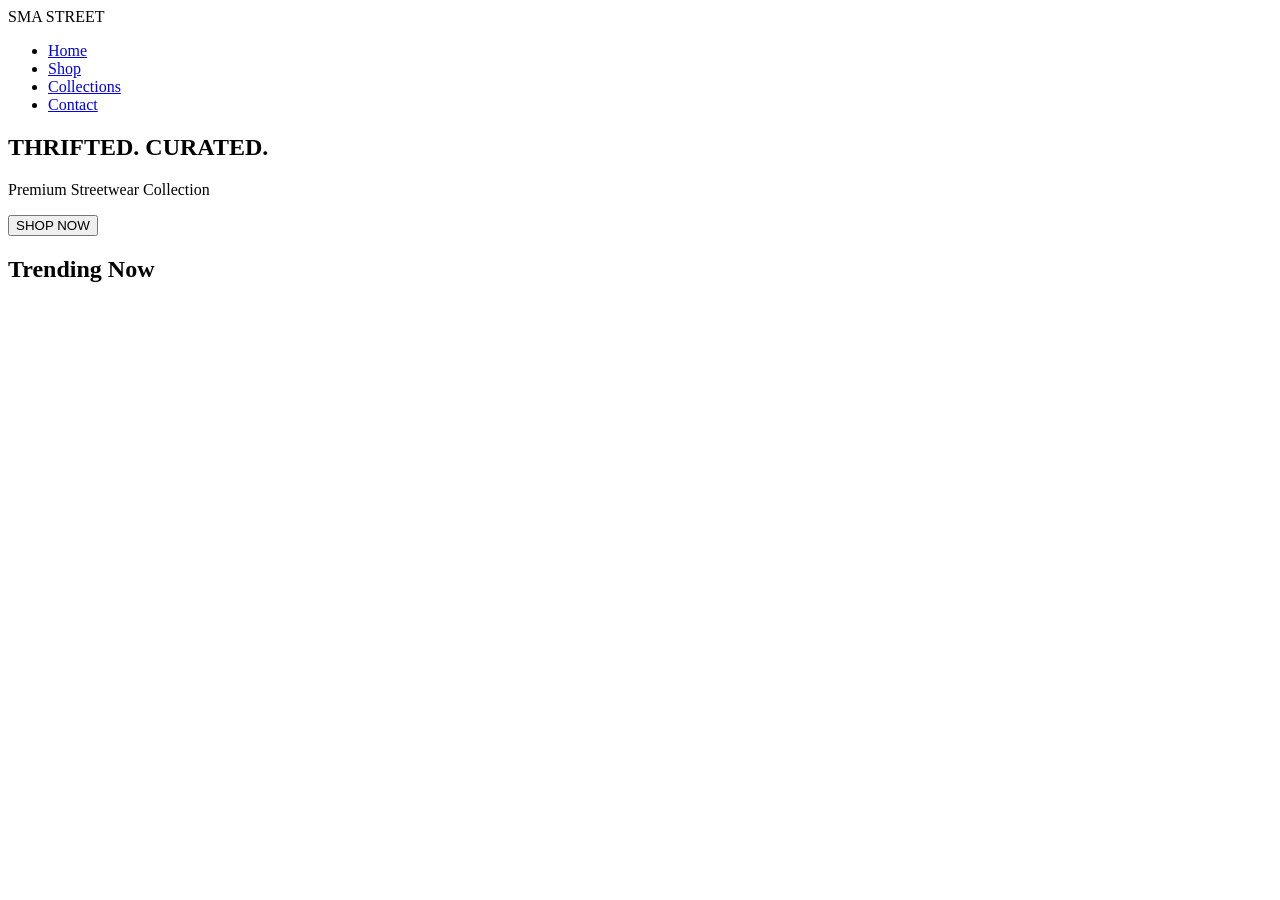
==== index.html @ 91259d21 "Add files via upload" ====
<!DOCTYPE html>
<html>
<head>
<meta charset="UTF-8">
<meta name="viewport" content="width=device-width,initial-scale=1">

<title>SMA STREET</title>

<link rel="stylesheet" href="css/style.css">
</head>

<body>

<nav>
<div class="logo">SMA STREET</div>

<ul>
<li><a href="#">Home</a></li>
<li><a href="#">Shop</a></li>
<li><a href="#">Collections</a></li>
<li><a href="#">Contact</a></li>
</ul>
</nav>

<section class="hero">
<h1>THRIFTED. CURATED.</h1>
<p>Premium Streetwear Collection</p>

<button>SHOP NOW</button>
</section>

<section class="products">

<h2>Trending Now</h2>

<div id="product-grid" class="grid">

</div>

</section>

<script src="js/app.js"></script>

</body>
</html>
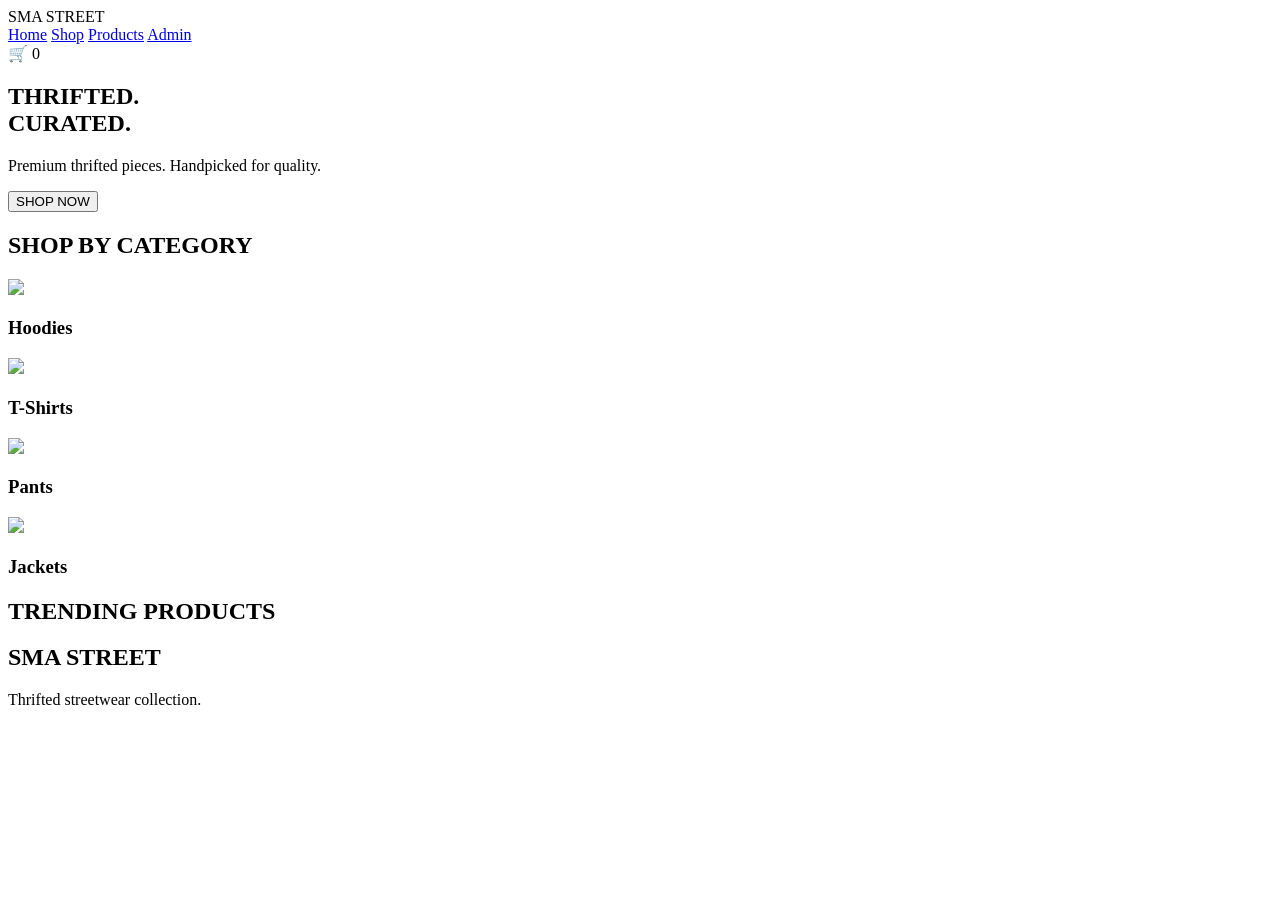
==== commit c9193349: "Add files via upload" ====
--- a/index.html
+++ b/index.html
@@ -1,45 +1,104 @@
 <!DOCTYPE html>
-<html>
+<html lang="en">
 <head>
 <meta charset="UTF-8">
-<meta name="viewport" content="width=device-width,initial-scale=1">
-
-<title>SMA STREET</title>
+<meta name="viewport" content="width=device-width,initial-scale=1.0">
+<title>Sma Street</title>
 
 <link rel="stylesheet" href="css/style.css">
 </head>
-
 <body>
 
+<header class="navbar">
+
+<div class="logo">
+SMA STREET
+</div>
+
 <nav>
-<div class="logo">SMA STREET</div>
-
-<ul>
-<li><a href="#">Home</a></li>
-<li><a href="#">Shop</a></li>
-<li><a href="#">Collections</a></li>
-<li><a href="#">Contact</a></li>
-</ul>
+<a href="#">Home</a>
+<a href="#category">Shop</a>
+<a href="#products">Products</a>
+<a href="admin.html">Admin</a>
 </nav>
 
+<div class="cart">
+🛒 <span id="cartCount">0</span>
+</div>
+
+</header>
+
 <section class="hero">
-<h1>THRIFTED. CURATED.</h1>
-<p>Premium Streetwear Collection</p>
 
-<button>SHOP NOW</button>
-</section>
+<div class="hero-content">
 
-<section class="products">
+<h1>THRIFTED.<br>CURATED.</h1>
 
-<h2>Trending Now</h2>
+<p>
+Premium thrifted pieces.
+Handpicked for quality.
+</p>
 
-<div id="product-grid" class="grid">
+<button>
+SHOP NOW
+</button>
 
 </div>
 
 </section>
 
-<script src="js/app.js"></script>
+<section id="category">
+
+<h2>SHOP BY CATEGORY</h2>
+
+<div class="category-grid">
+
+<div class="category-card">
+<img src="images/hoodie.jpg">
+<h3>Hoodies</h3>
+</div>
+
+<div class="category-card">
+<img src="images/tshirt.jpg">
+<h3>T-Shirts</h3>
+</div>
+
+<div class="category-card">
+<img src="images/pants.jpg">
+<h3>Pants</h3>
+</div>
+
+<div class="category-card">
+<img src="images/jacket.jpg">
+<h3>Jackets</h3>
+</div>
+
+</div>
+
+</section>
+
+<section id="products">
+
+<h2>TRENDING PRODUCTS</h2>
+
+<div id="productContainer"
+class="product-grid">
+</div>
+
+</section>
+
+<footer>
+
+<h2>SMA STREET</h2>
+
+<p>
+Thrifted streetwear collection.
+</p>
+
+</footer>
+
+<script type="module"
+src="js/app.js"></script>
 
 </body>
 </html>
